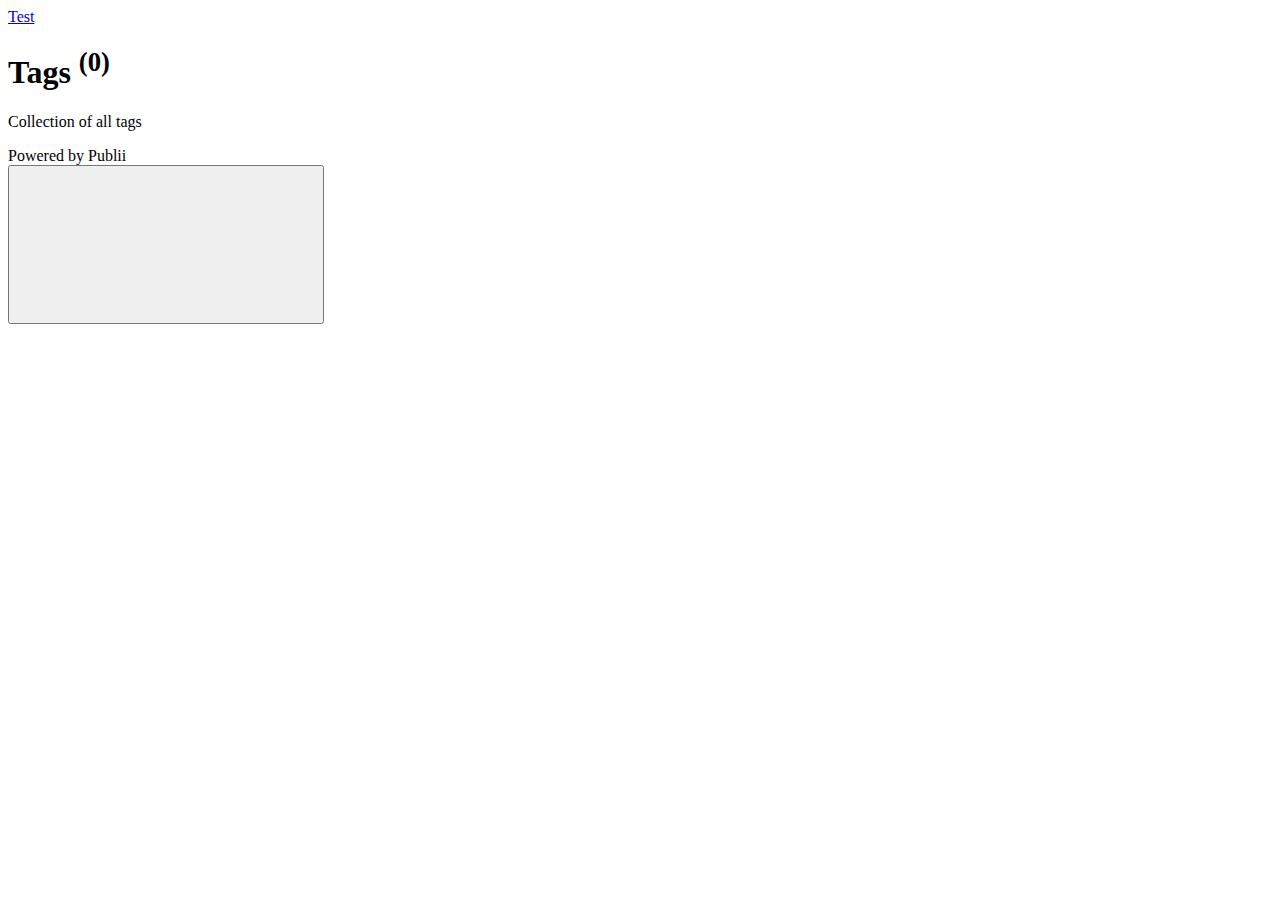
==== tags/index.html @ 8a13fbac "Updated from Publii" ====
<!DOCTYPE html><html lang="en-gb"><head><meta charset="utf-8"><meta http-equiv="X-UA-Compatible" content="IE=edge"><meta name="viewport" content="width=device-width,initial-scale=1"><title>All tags - Test</title><meta name="robots" content="noindex, follow"><meta name="generator" content="Publii Open-Source CMS for Static Site"><link rel="alternate" type="application/atom+xml" href="https://github.com/djkunkel/test-site.git/feed.xml"><link rel="alternate" type="application/json" href="https://github.com/djkunkel/test-site.git/feed.json"><meta property="og:title" content="Test"><meta property="og:site_name" content="Test"><meta property="og:description" content=""><meta property="og:url" content="https://github.com/djkunkel/test-site.git/tags/"><meta property="og:type" content="website"><link rel="stylesheet" href="https://github.com/djkunkel/test-site.git/assets/css/style.css?v=4128e7e1a641a287245dedc222b18c79"><script type="application/ld+json">{"@context":"http://schema.org","@type":"Organization","name":"Test","url":"https://github.com/djkunkel/test-site.git/"}</script></head><body><div class="site-container"><header class="top" id="js-header"><a class="logo" href="https://github.com/djkunkel/test-site.git/">Test</a></header><main class="page page--tags"><div class="hero"><header class="hero__content"><div class="wrapper"><h1>Tags <sup>(0)</sup></h1><p>Collection of all tags</p></div></header></div><div class="wrapper"><ul class="feed feed--grid"></ul></div></main><footer class="footer"><div class="footer__copyright">Powered by Publii</div><button onclick="backToTopFunction()" id="backToTop" class="footer__bttop" aria-label="Back to top" title="Back to top"><svg><use xlink:href="https://github.com/djkunkel/test-site.git/assets/svg/svg-map.svg#toparrow"/></svg></button></footer></div><script defer="defer" src="https://github.com/djkunkel/test-site.git/assets/js/scripts.min.js?v=f47c11534595205f20935f0db2a62a85"></script><script>window.publiiThemeMenuConfig={mobileMenuMode:'sidebar',animationSpeed:300,submenuWidth: 'auto',doubleClickTime:500,mobileMenuExpandableSubmenus:true,relatedContainerForOverlayMenuSelector:'.top'};</script><script>var images = document.querySelectorAll('img[loading]');

        for (var i = 0; i < images.length; i++) {
            if (images[i].complete) {
                images[i].classList.add('is-loaded');
            } else {
                images[i].addEventListener('load', function () {
                    this.classList.add('is-loaded');
                }, false);
            }
        }</script></body></html>
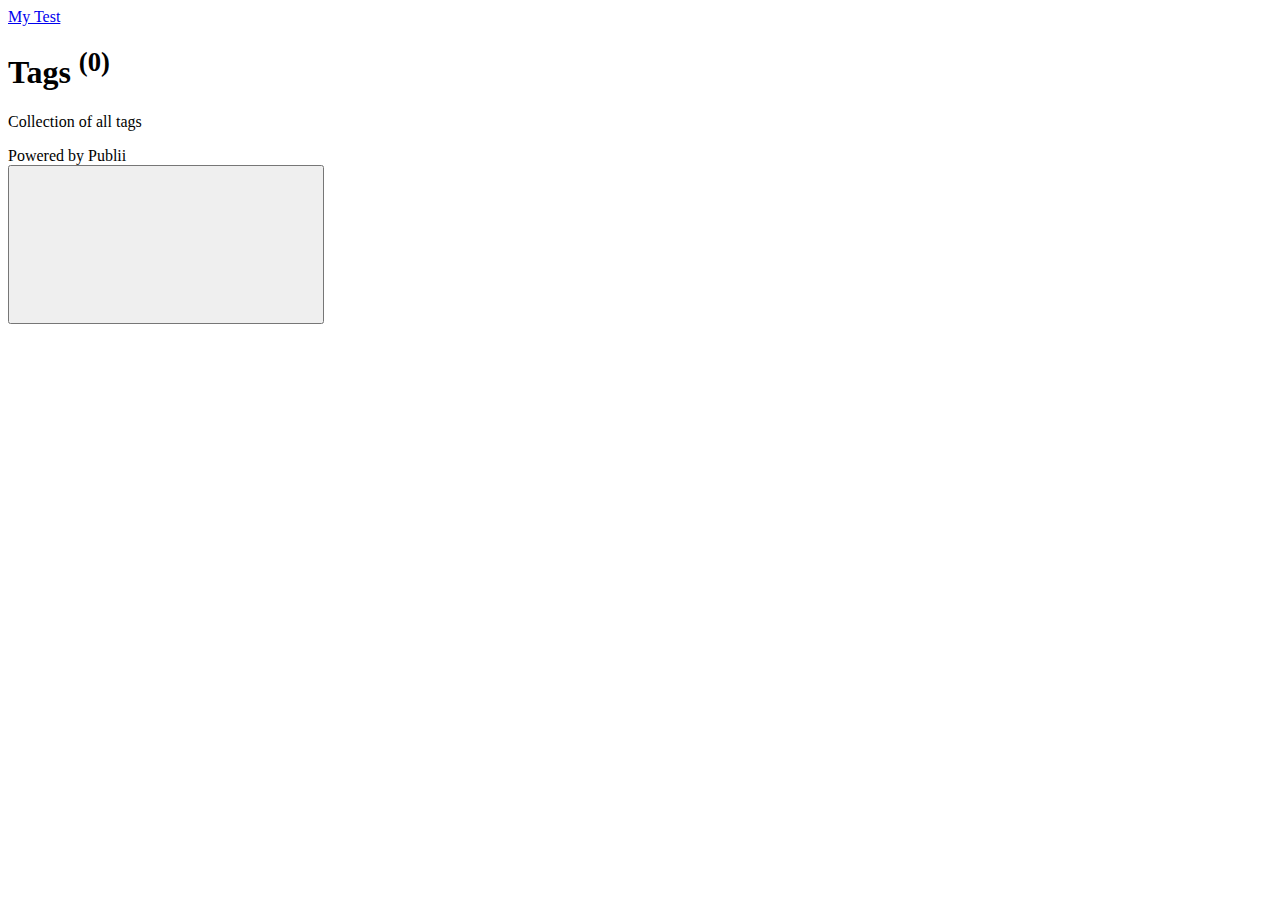
==== commit e40d3a8b: "Updated from Publii" ====
--- a/tags/index.html
+++ b/tags/index.html
@@ -1,4 +1,11 @@
-<!DOCTYPE html><html lang="en-gb"><head><meta charset="utf-8"><meta http-equiv="X-UA-Compatible" content="IE=edge"><meta name="viewport" content="width=device-width,initial-scale=1"><title>All tags - Test</title><meta name="robots" content="noindex, follow"><meta name="generator" content="Publii Open-Source CMS for Static Site"><link rel="alternate" type="application/atom+xml" href="https://github.com/djkunkel/test-site.git/feed.xml"><link rel="alternate" type="application/json" href="https://github.com/djkunkel/test-site.git/feed.json"><meta property="og:title" content="Test"><meta property="og:site_name" content="Test"><meta property="og:description" content=""><meta property="og:url" content="https://github.com/djkunkel/test-site.git/tags/"><meta property="og:type" content="website"><link rel="stylesheet" href="https://github.com/djkunkel/test-site.git/assets/css/style.css?v=4128e7e1a641a287245dedc222b18c79"><script type="application/ld+json">{"@context":"http://schema.org","@type":"Organization","name":"Test","url":"https://github.com/djkunkel/test-site.git/"}</script></head><body><div class="site-container"><header class="top" id="js-header"><a class="logo" href="https://github.com/djkunkel/test-site.git/">Test</a></header><main class="page page--tags"><div class="hero"><header class="hero__content"><div class="wrapper"><h1>Tags <sup>(0)</sup></h1><p>Collection of all tags</p></div></header></div><div class="wrapper"><ul class="feed feed--grid"></ul></div></main><footer class="footer"><div class="footer__copyright">Powered by Publii</div><button onclick="backToTopFunction()" id="backToTop" class="footer__bttop" aria-label="Back to top" title="Back to top"><svg><use xlink:href="https://github.com/djkunkel/test-site.git/assets/svg/svg-map.svg#toparrow"/></svg></button></footer></div><script defer="defer" src="https://github.com/djkunkel/test-site.git/assets/js/scripts.min.js?v=f47c11534595205f20935f0db2a62a85"></script><script>window.publiiThemeMenuConfig={mobileMenuMode:'sidebar',animationSpeed:300,submenuWidth: 'auto',doubleClickTime:500,mobileMenuExpandableSubmenus:true,relatedContainerForOverlayMenuSelector:'.top'};</script><script>var images = document.querySelectorAll('img[loading]');
+<!DOCTYPE html><html lang="en-gb"><head><meta charset="utf-8"><meta http-equiv="X-UA-Compatible" content="IE=edge"><meta name="viewport" content="width=device-width,initial-scale=1"><title>All tags - My Test</title><meta name="robots" content="noindex, follow"><meta name="generator" content="Publii Open-Source CMS for Static Site"><link rel="alternate" type="application/atom+xml" href="https://dj-test-site-h5qes.ondigitalocean.app/feed.xml"><link rel="alternate" type="application/json" href="https://dj-test-site-h5qes.ondigitalocean.app/feed.json"><meta property="og:title" content="My Test"><meta property="og:site_name" content="My Test"><meta property="og:description" content=""><meta property="og:url" content="https://dj-test-site-h5qes.ondigitalocean.app/tags/"><meta property="og:type" content="website"><link rel="stylesheet" href="https://dj-test-site-h5qes.ondigitalocean.app/assets/css/style.css?v=f6d2066c192e85e6b34d7c87536289d4"><script type="application/ld+json">{"@context":"http://schema.org","@type":"Organization","name":"My Test","url":"https://dj-test-site-h5qes.ondigitalocean.app/"}</script></head><body><div class="site-container"><header class="top" id="js-header"><a class="logo" href="https://dj-test-site-h5qes.ondigitalocean.app/">My Test</a></header><main><div class="hero"><header class="hero__content"><div class="wrapper"><h1>Tags <sup>(0)</sup></h1><p>Collection of all tags</p></div></header></div><div class="wrapper"><ul class="feed feed--grid"></ul></div></main><footer class="footer"><div class="footer__copyright">Powered by Publii</div><button onclick="backToTopFunction()" id="backToTop" class="footer__bttop" aria-label="Back to top" title="Back to top"><svg><use xlink:href="https://dj-test-site-h5qes.ondigitalocean.app/assets/svg/svg-map.svg#toparrow"/></svg></button></footer></div><script>window.publiiThemeMenuConfig = {    
+        mobileMenuMode: 'sidebar',
+        animationSpeed: 300,
+        submenuWidth: 'auto',
+        doubleClickTime: 500,
+        mobileMenuExpandableSubmenus: true, 
+        relatedContainerForOverlayMenuSelector: '.top',
+   };</script><script defer="defer" src="https://dj-test-site-h5qes.ondigitalocean.app/assets/js/scripts.min.js?v=6ca8b60e6534a3888de1205e82df8528"></script><script>var images = document.querySelectorAll('img[loading]');
 
         for (var i = 0; i < images.length; i++) {
             if (images[i].complete) {
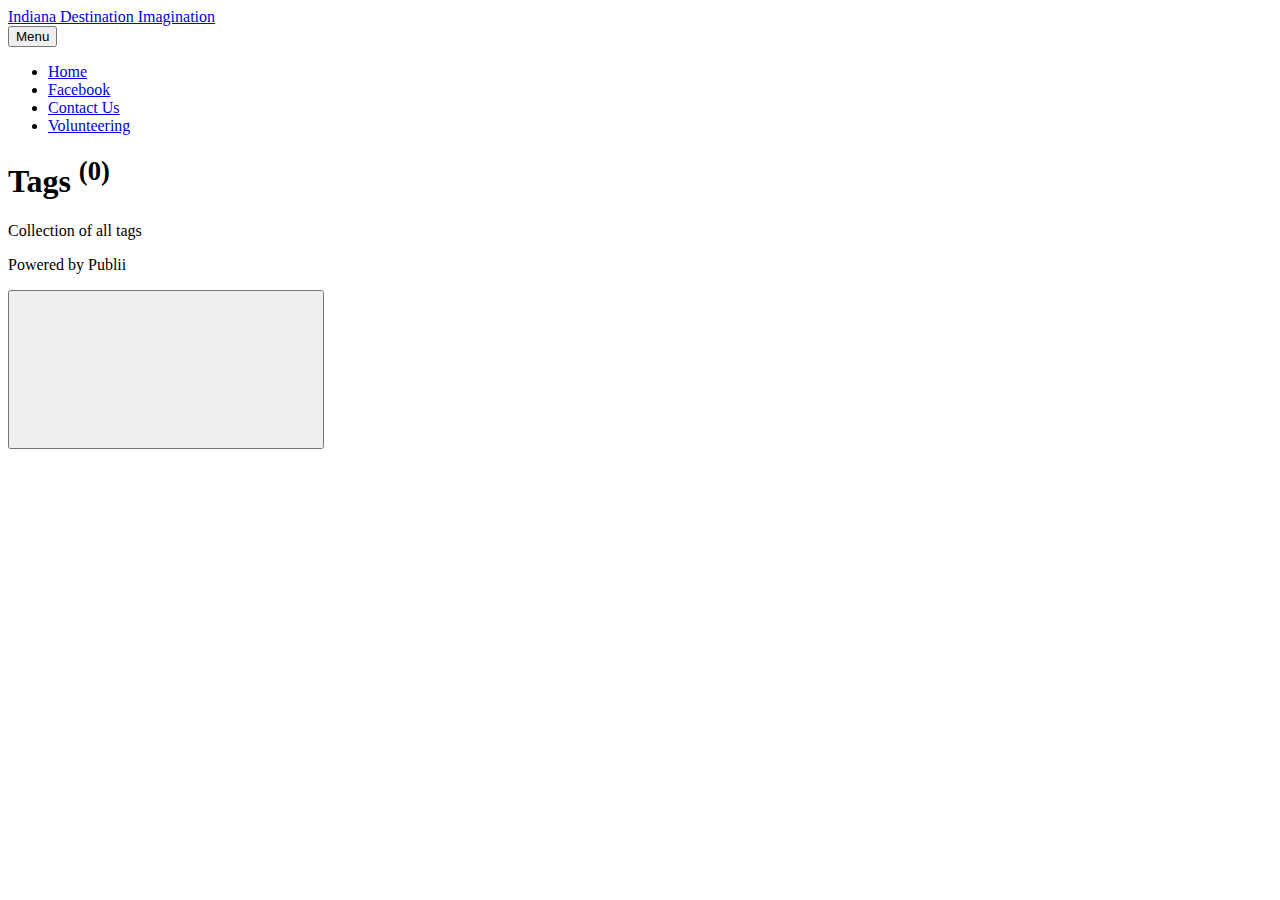
==== commit 0f4b17d6: "Updated from Publii" ====
--- a/tags/index.html
+++ b/tags/index.html
@@ -1,11 +1,4 @@
-<!DOCTYPE html><html lang="en-gb"><head><meta charset="utf-8"><meta http-equiv="X-UA-Compatible" content="IE=edge"><meta name="viewport" content="width=device-width,initial-scale=1"><title>All tags - My Test</title><meta name="robots" content="noindex, follow"><meta name="generator" content="Publii Open-Source CMS for Static Site"><link rel="alternate" type="application/atom+xml" href="https://dj-test-site-h5qes.ondigitalocean.app/feed.xml"><link rel="alternate" type="application/json" href="https://dj-test-site-h5qes.ondigitalocean.app/feed.json"><meta property="og:title" content="My Test"><meta property="og:site_name" content="My Test"><meta property="og:description" content=""><meta property="og:url" content="https://dj-test-site-h5qes.ondigitalocean.app/tags/"><meta property="og:type" content="website"><link rel="stylesheet" href="https://dj-test-site-h5qes.ondigitalocean.app/assets/css/style.css?v=f6d2066c192e85e6b34d7c87536289d4"><script type="application/ld+json">{"@context":"http://schema.org","@type":"Organization","name":"My Test","url":"https://dj-test-site-h5qes.ondigitalocean.app/"}</script></head><body><div class="site-container"><header class="top" id="js-header"><a class="logo" href="https://dj-test-site-h5qes.ondigitalocean.app/">My Test</a></header><main><div class="hero"><header class="hero__content"><div class="wrapper"><h1>Tags <sup>(0)</sup></h1><p>Collection of all tags</p></div></header></div><div class="wrapper"><ul class="feed feed--grid"></ul></div></main><footer class="footer"><div class="footer__copyright">Powered by Publii</div><button onclick="backToTopFunction()" id="backToTop" class="footer__bttop" aria-label="Back to top" title="Back to top"><svg><use xlink:href="https://dj-test-site-h5qes.ondigitalocean.app/assets/svg/svg-map.svg#toparrow"/></svg></button></footer></div><script>window.publiiThemeMenuConfig = {    
-        mobileMenuMode: 'sidebar',
-        animationSpeed: 300,
-        submenuWidth: 'auto',
-        doubleClickTime: 500,
-        mobileMenuExpandableSubmenus: true, 
-        relatedContainerForOverlayMenuSelector: '.top',
-   };</script><script defer="defer" src="https://dj-test-site-h5qes.ondigitalocean.app/assets/js/scripts.min.js?v=6ca8b60e6534a3888de1205e82df8528"></script><script>var images = document.querySelectorAll('img[loading]');
+<!DOCTYPE html><html lang="en-us"><head><meta charset="utf-8"><meta http-equiv="X-UA-Compatible" content="IE=edge"><meta name="viewport" content="width=device-width,initial-scale=1"><title>All tags - Indiana Destination Imagination</title><meta name="robots" content="noindex, follow"><meta name="generator" content="Publii Open-Source CMS for Static Site"><link rel="alternate" type="application/atom+xml" href="https://dj-test-site-h5qes.ondigitalocean.app/feed.xml"><link rel="alternate" type="application/json" href="https://dj-test-site-h5qes.ondigitalocean.app/feed.json"><meta property="og:title" content="Indiana Destination Imagination"><meta property="og:site_name" content="Indiana Destination Imagination"><meta property="og:description" content=""><meta property="og:url" content="https://dj-test-site-h5qes.ondigitalocean.app/tags/"><meta property="og:type" content="website"><link rel="stylesheet" href="https://dj-test-site-h5qes.ondigitalocean.app/assets/css/style.css?v=4128e7e1a641a287245dedc222b18c79"><script type="application/ld+json">{"@context":"http://schema.org","@type":"Organization","name":"Indiana Destination Imagination","url":"https://dj-test-site-h5qes.ondigitalocean.app/"}</script></head><body><div class="site-container"><header class="top" id="js-header"><a class="logo" href="https://dj-test-site-h5qes.ondigitalocean.app/">Indiana Destination Imagination</a><nav class="navbar js-navbar"><button class="navbar__toggle js-toggle" aria-label="Menu" aria-haspopup="true" aria-expanded="false"><span class="navbar__toggle-box"><span class="navbar__toggle-inner">Menu</span></span></button><ul class="navbar__menu"><li><a href="https://dj-test-site-h5qes.ondigitalocean.app/" target="_self">Home</a></li><li><a href="https://www.facebook.com/INDestinationImagination" title="facebook">Facebook</a></li><li><a href="https://dj-test-site-h5qes.ondigitalocean.app/hello-world.html" target="_self">Contact Us</a></li><li><a href="https://dj-test-site-h5qes.ondigitalocean.app/hello-world.html" target="_self">Volunteering</a></li></ul></nav></header><main class="page page--tags"><div class="hero"><header class="hero__content"><div class="wrapper"><h1>Tags <sup>(0)</sup></h1><p>Collection of all tags</p></div></header></div><div class="wrapper"><ul class="feed feed--grid"></ul></div></main><footer class="footer"><div class="footer__copyright"><p>Powered by Publii</p></div><button onclick="backToTopFunction()" id="backToTop" class="footer__bttop" aria-label="Back to top" title="Back to top"><svg><use xlink:href="https://dj-test-site-h5qes.ondigitalocean.app/assets/svg/svg-map.svg#toparrow"/></svg></button></footer></div><script defer="defer" src="https://dj-test-site-h5qes.ondigitalocean.app/assets/js/scripts.min.js?v=f47c11534595205f20935f0db2a62a85"></script><script>window.publiiThemeMenuConfig={mobileMenuMode:'sidebar',animationSpeed:300,submenuWidth: 'auto',doubleClickTime:500,mobileMenuExpandableSubmenus:true,relatedContainerForOverlayMenuSelector:'.top'};</script><script>var images = document.querySelectorAll('img[loading]');
 
         for (var i = 0; i < images.length; i++) {
             if (images[i].complete) {
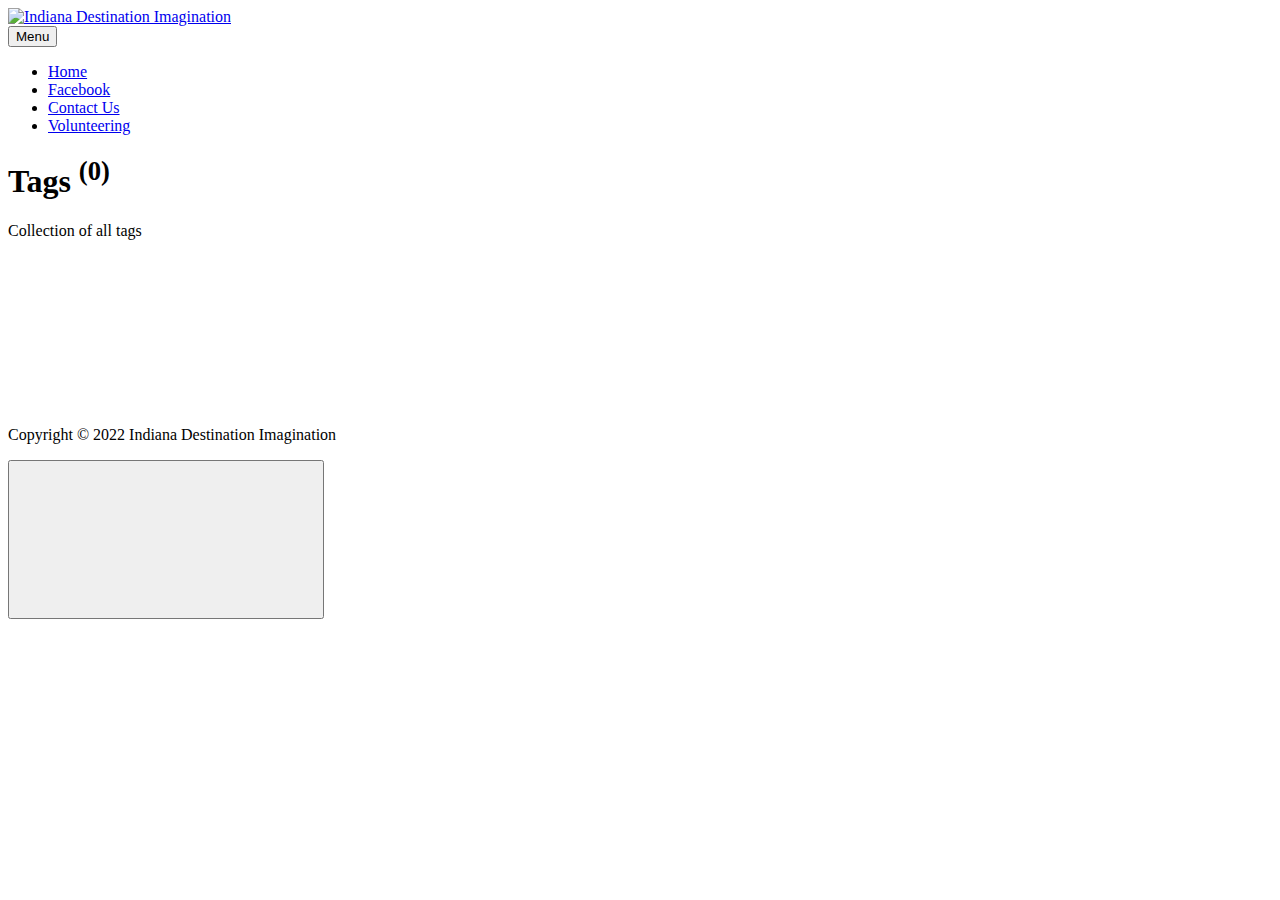
==== commit ccd24bea: "Updated from Publii" ====
--- a/tags/index.html
+++ b/tags/index.html
@@ -1,4 +1,4 @@
-<!DOCTYPE html><html lang="en-us"><head><meta charset="utf-8"><meta http-equiv="X-UA-Compatible" content="IE=edge"><meta name="viewport" content="width=device-width,initial-scale=1"><title>All tags - Indiana Destination Imagination</title><meta name="robots" content="noindex, follow"><meta name="generator" content="Publii Open-Source CMS for Static Site"><link rel="alternate" type="application/atom+xml" href="https://dj-test-site-h5qes.ondigitalocean.app/feed.xml"><link rel="alternate" type="application/json" href="https://dj-test-site-h5qes.ondigitalocean.app/feed.json"><meta property="og:title" content="Indiana Destination Imagination"><meta property="og:site_name" content="Indiana Destination Imagination"><meta property="og:description" content=""><meta property="og:url" content="https://dj-test-site-h5qes.ondigitalocean.app/tags/"><meta property="og:type" content="website"><link rel="stylesheet" href="https://dj-test-site-h5qes.ondigitalocean.app/assets/css/style.css?v=4128e7e1a641a287245dedc222b18c79"><script type="application/ld+json">{"@context":"http://schema.org","@type":"Organization","name":"Indiana Destination Imagination","url":"https://dj-test-site-h5qes.ondigitalocean.app/"}</script></head><body><div class="site-container"><header class="top" id="js-header"><a class="logo" href="https://dj-test-site-h5qes.ondigitalocean.app/">Indiana Destination Imagination</a><nav class="navbar js-navbar"><button class="navbar__toggle js-toggle" aria-label="Menu" aria-haspopup="true" aria-expanded="false"><span class="navbar__toggle-box"><span class="navbar__toggle-inner">Menu</span></span></button><ul class="navbar__menu"><li><a href="https://dj-test-site-h5qes.ondigitalocean.app/" target="_self">Home</a></li><li><a href="https://www.facebook.com/INDestinationImagination" title="facebook">Facebook</a></li><li><a href="https://dj-test-site-h5qes.ondigitalocean.app/hello-world.html" target="_self">Contact Us</a></li><li><a href="https://dj-test-site-h5qes.ondigitalocean.app/hello-world.html" target="_self">Volunteering</a></li></ul></nav></header><main class="page page--tags"><div class="hero"><header class="hero__content"><div class="wrapper"><h1>Tags <sup>(0)</sup></h1><p>Collection of all tags</p></div></header></div><div class="wrapper"><ul class="feed feed--grid"></ul></div></main><footer class="footer"><div class="footer__copyright"><p>Powered by Publii</p></div><button onclick="backToTopFunction()" id="backToTop" class="footer__bttop" aria-label="Back to top" title="Back to top"><svg><use xlink:href="https://dj-test-site-h5qes.ondigitalocean.app/assets/svg/svg-map.svg#toparrow"/></svg></button></footer></div><script defer="defer" src="https://dj-test-site-h5qes.ondigitalocean.app/assets/js/scripts.min.js?v=f47c11534595205f20935f0db2a62a85"></script><script>window.publiiThemeMenuConfig={mobileMenuMode:'sidebar',animationSpeed:300,submenuWidth: 'auto',doubleClickTime:500,mobileMenuExpandableSubmenus:true,relatedContainerForOverlayMenuSelector:'.top'};</script><script>var images = document.querySelectorAll('img[loading]');
+<!DOCTYPE html><html lang="en-us"><head><meta charset="utf-8"><meta http-equiv="X-UA-Compatible" content="IE=edge"><meta name="viewport" content="width=device-width,initial-scale=1"><title>All tags - Indiana Destination Imagination</title><meta name="robots" content="noindex, follow"><meta name="generator" content="Publii Open-Source CMS for Static Site"><link rel="alternate" type="application/atom+xml" href="https://dj-test-site-h5qes.ondigitalocean.app/feed.xml"><link rel="alternate" type="application/json" href="https://dj-test-site-h5qes.ondigitalocean.app/feed.json"><meta property="og:title" content="Indiana Destination Imagination"><meta property="og:image" content="https://dj-test-site-h5qes.ondigitalocean.app/media/website/qtq_95.webp"><meta property="og:site_name" content="Indiana Destination Imagination"><meta property="og:description" content=""><meta property="og:url" content="https://dj-test-site-h5qes.ondigitalocean.app/tags/"><meta property="og:type" content="website"><link rel="stylesheet" href="https://dj-test-site-h5qes.ondigitalocean.app/assets/css/style.css?v=9199ce7b20df69d0a0cf9499b7ac4831"><script type="application/ld+json">{"@context":"http://schema.org","@type":"Organization","name":"Indiana Destination Imagination","logo":"https://dj-test-site-h5qes.ondigitalocean.app/media/website/qtq_95.webp","url":"https://dj-test-site-h5qes.ondigitalocean.app/","sameAs":["https://www.facebook.com/INDestinationImagination"]}</script></head><body><div class="site-container"><header class="top" id="js-header"><a class="logo" href="https://dj-test-site-h5qes.ondigitalocean.app/"><img src="https://dj-test-site-h5qes.ondigitalocean.app/media/website/qtq_95.webp" alt="Indiana Destination Imagination" width="308" height="44"></a><nav class="navbar js-navbar"><button class="navbar__toggle js-toggle" aria-label="Menu" aria-haspopup="true" aria-expanded="false"><span class="navbar__toggle-box"><span class="navbar__toggle-inner">Menu</span></span></button><ul class="navbar__menu"><li><a href="https://dj-test-site-h5qes.ondigitalocean.app/" target="_self">Home</a></li><li><a href="https://www.facebook.com/INDestinationImagination" title="facebook">Facebook</a></li><li><a href="https://dj-test-site-h5qes.ondigitalocean.app/hello-world.html" target="_self">Contact Us</a></li><li><a href="https://dj-test-site-h5qes.ondigitalocean.app/hello-world.html" target="_self">Volunteering</a></li></ul></nav></header><main class="page page--tags"><div class="hero"><header class="hero__content"><div class="wrapper"><h1>Tags <sup>(0)</sup></h1><p>Collection of all tags</p></div></header></div><div class="wrapper"><ul class="feed feed--grid"></ul></div></main><footer class="footer"><div class="footer__social"><a href="https://www.facebook.com/INDestinationImagination" aria-label="Facebook"><svg><use xlink:href="https://dj-test-site-h5qes.ondigitalocean.app/assets/svg/svg-map.svg#facebook"/></svg></a></div><div class="footer__copyright"><p>Copyright © 2022 Indiana Destination Imagination</p></div><button onclick="backToTopFunction()" id="backToTop" class="footer__bttop" aria-label="Back to top" title="Back to top"><svg><use xlink:href="https://dj-test-site-h5qes.ondigitalocean.app/assets/svg/svg-map.svg#toparrow"/></svg></button></footer></div><script defer="defer" src="https://dj-test-site-h5qes.ondigitalocean.app/assets/js/scripts.min.js?v=f47c11534595205f20935f0db2a62a85"></script><script>window.publiiThemeMenuConfig={mobileMenuMode:'sidebar',animationSpeed:300,submenuWidth: 'auto',doubleClickTime:500,mobileMenuExpandableSubmenus:true,relatedContainerForOverlayMenuSelector:'.top'};</script><script>var images = document.querySelectorAll('img[loading]');
 
         for (var i = 0; i < images.length; i++) {
             if (images[i].complete) {
